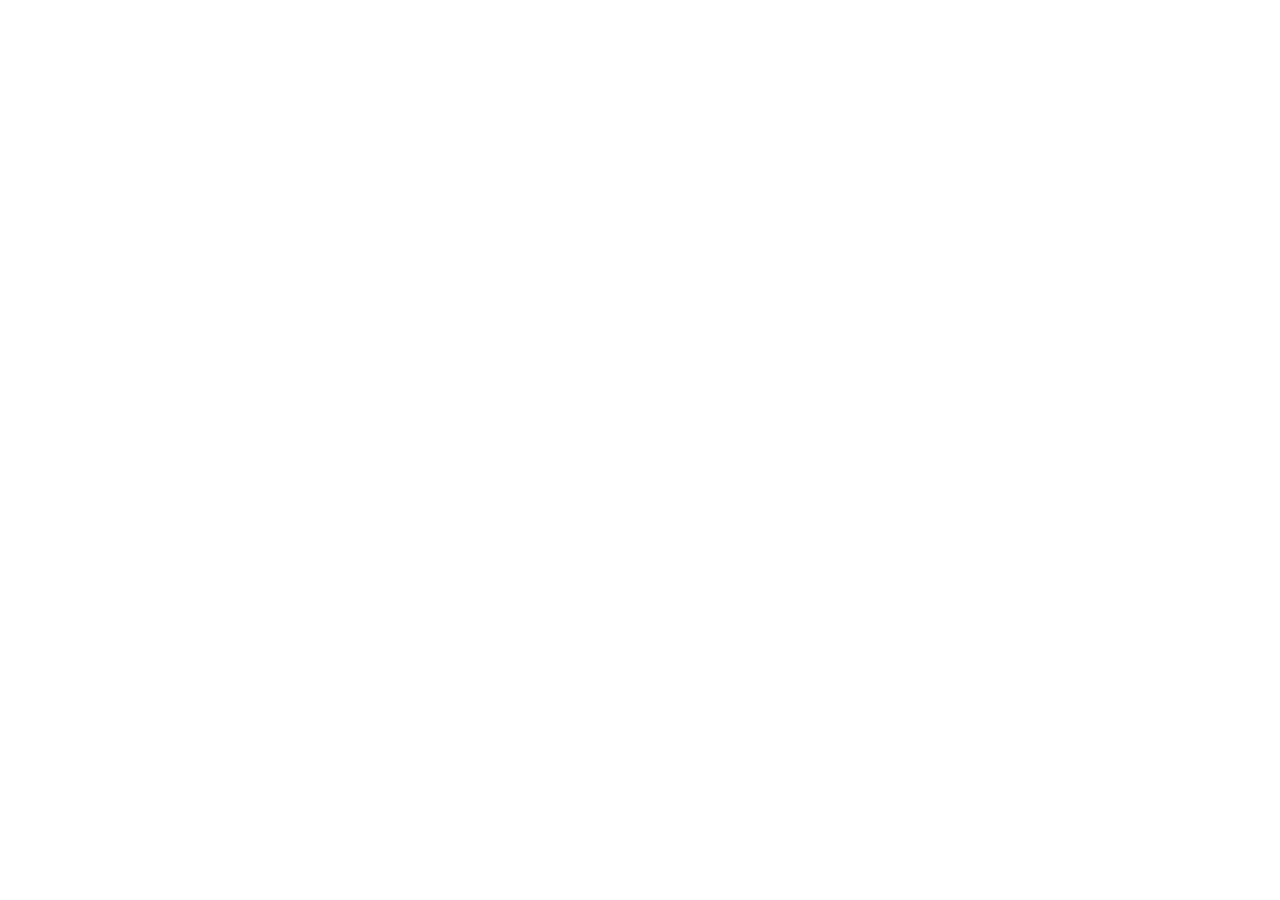
==== Index.html @ 861d5574 "Starting ogf the Assignment" ====
<!DOCTYPE html>
<html lang="en">
<head>
    <meta charset="UTF-8">
    <meta name="viewport" content="width=device-width, initial-scale=1.0">
    <title>Home Page</title>
</head>
<body>
    


           
</body>
<footer>

</footer>
</html>
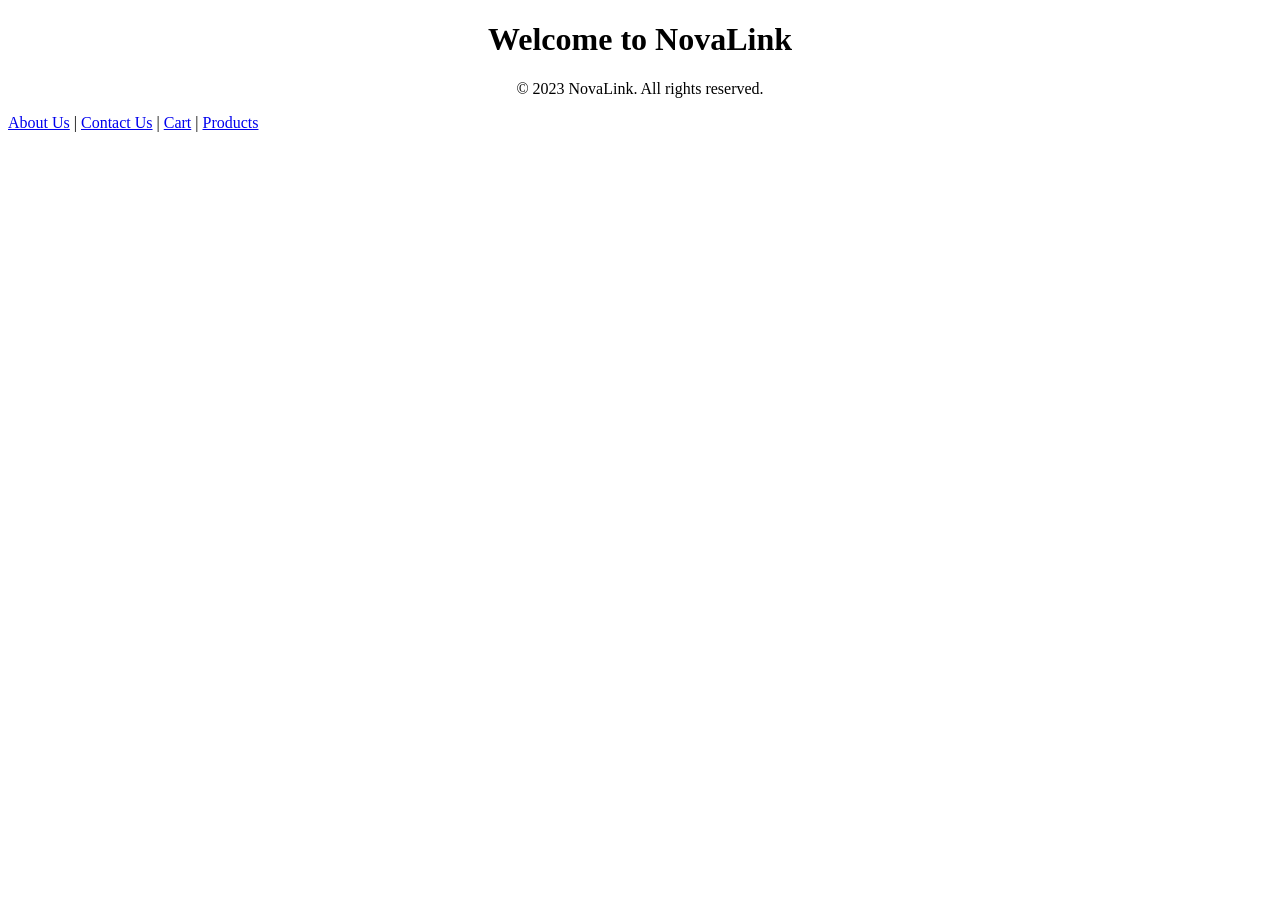
==== commit da3934b5: "Base updates" ====
--- a/Index.html
+++ b/Index.html
@@ -6,12 +6,20 @@
     <title>Home Page</title>
 </head>
 <body>
-    
+    <center>
+        <h1>Welcome to NovaLink</h1>
+    </center>
 
 
-           
+
 </body>
 <footer>
-
+    <center>
+        <p>&copy; 2023 NovaLink. All rights reserved.</p>
+    </center>
+        <a href="file:///C:/Users/ST10527697/OneDrive%20-%20ADvTECH%20Ltd/WEB%20assignment/About.html" target="_blank">About Us</a> |
+        <a href="file:///C:/Users/ST10527697/OneDrive%20-%20ADvTECH%20Ltd/WEB%20assignment/Contact.html" target="_blank">Contact Us</a> |
+        <a href="file:///C:/Users/ST10527697/OneDrive%20-%20ADvTECH%20Ltd/WEB%20assignment/Enquiry.html" target="_blank">Cart</a> |
+        <a href="file:///C:/Users/ST10527697/OneDrive%20-%20ADvTECH%20Ltd/WEB%20assignment/Products.html" target="_blank">Products</a>
 </footer>
 </html>
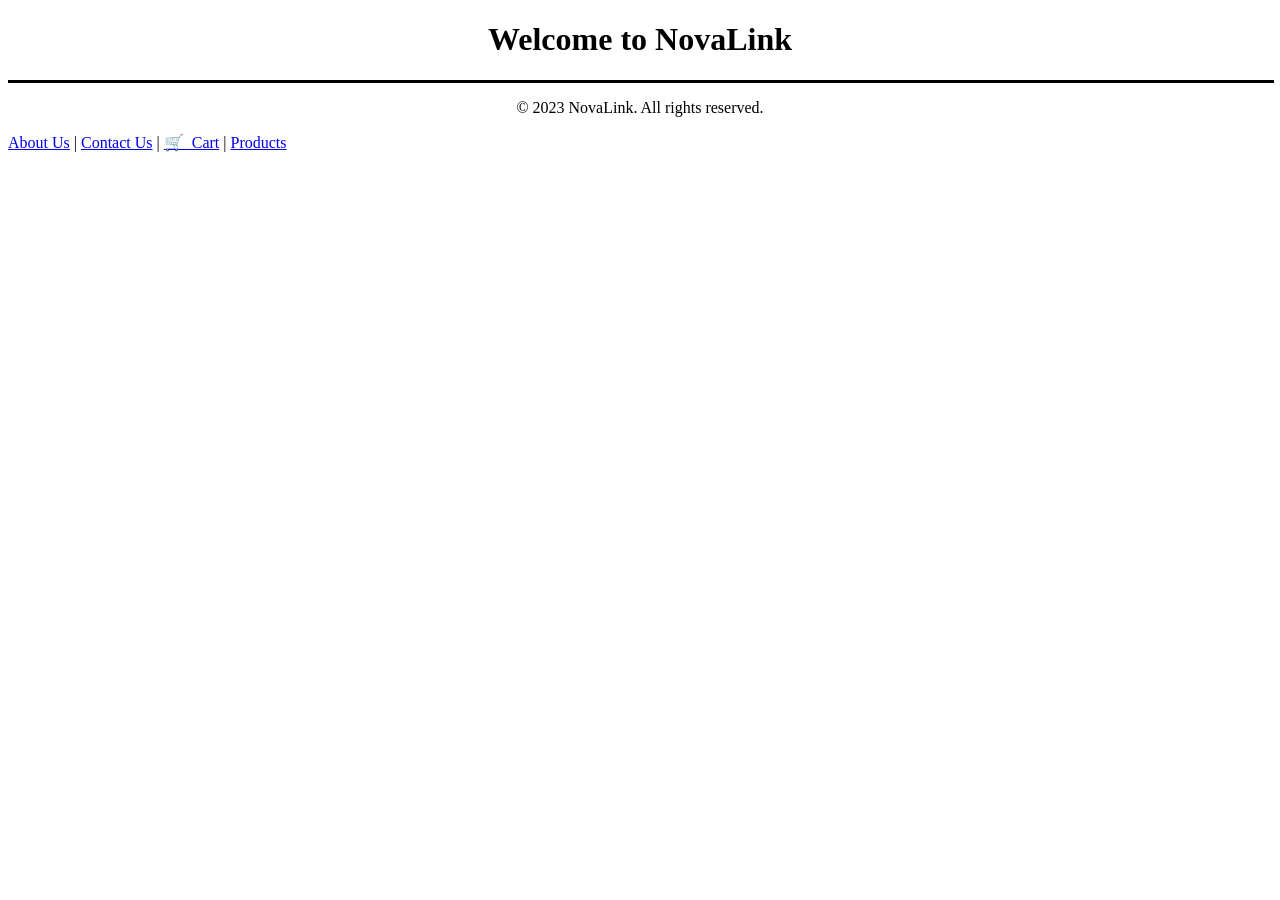
==== commit e52750b4: "Location" ====
--- a/Index.html
+++ b/Index.html
@@ -6,11 +6,11 @@
     <title>Home Page</title>
 </head>
 <body>
+    
     <center>
         <h1>Welcome to NovaLink</h1>
     </center>
-
-
+    <hr size="3" width="100%" color="black">
 
 </body>
 <footer>
@@ -19,7 +19,7 @@
     </center>
         <a href="file:///C:/Users/ST10527697/OneDrive%20-%20ADvTECH%20Ltd/WEB%20assignment/About.html" target="_blank">About Us</a> |
         <a href="file:///C:/Users/ST10527697/OneDrive%20-%20ADvTECH%20Ltd/WEB%20assignment/Contact.html" target="_blank">Contact Us</a> |
-        <a href="file:///C:/Users/ST10527697/OneDrive%20-%20ADvTECH%20Ltd/WEB%20assignment/Enquiry.html" target="_blank">Cart</a> |
+        <a href="file:///C:/Users/ST10527697/OneDrive%20-%20ADvTECH%20Ltd/WEB%20assignment/Enquiry.html" target="_blank">🛒 &nbsp;Cart</a> |
         <a href="file:///C:/Users/ST10527697/OneDrive%20-%20ADvTECH%20Ltd/WEB%20assignment/Products.html" target="_blank">Products</a>
 </footer>
 </html>
